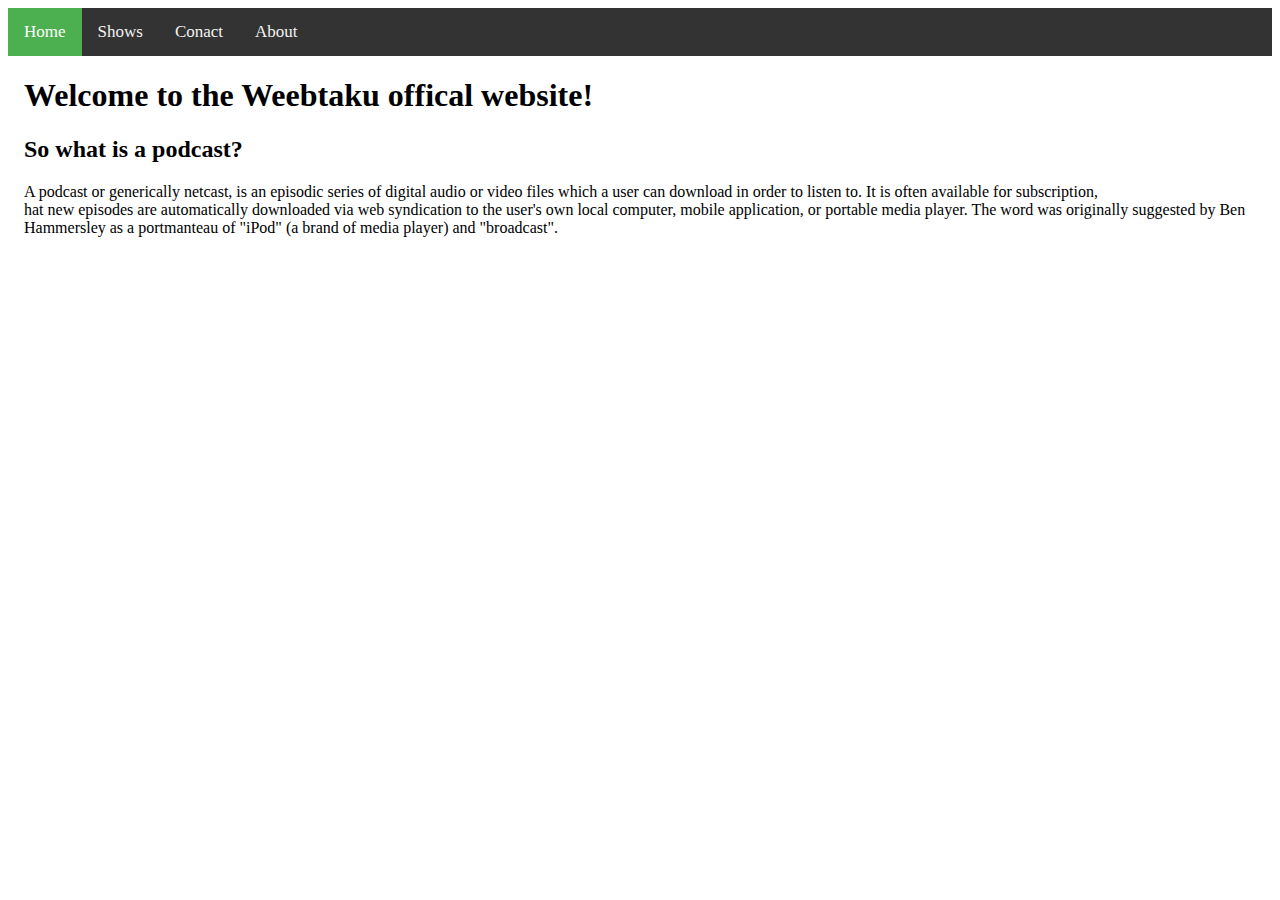
==== index.html @ 3dfd95e3 "Update index.html" ====
<!DOCTYPE html>
<html>
<head>
    <title>My Website</title>
     <link rel="stylesheet" href="style.css">
    </head>
<body>

<div class="topnav">
  <a class="active" href="#home">Home</a>
  <a href=" shows.html ">Shows</a>
  <a href="#contact">Conact</a>
  <a href=" About.html ">About</a>
</div>

<div style="padding-left:16px">
    <h1>Welcome to the Weebtaku offical website!</h1>
<p Our mission is talk about some anime and other nerd like things. Also it is very fun to do so. 
   </p>
    <h2> So what is a podcast? </h2>
    <p> A podcast or generically netcast, is an episodic series of digital audio or video files which a user can download in order to listen to. It is often available for subscription, <br>hat new episodes are automatically downloaded via web syndication to the user's own local computer, mobile application, or portable media player.

The word was originally suggested by Ben Hammersley as a portmanteau of "iPod" (a brand of media player) and "broadcast".


</div>


</body>
</html>
---- style.css ----
.topnav {
    background-color: #333;
    overflow: hidden;
}

/* Style the links inside the navigation bar */
.topnav a {
    float: left;
    color: #f2f2f2;
    text-align: center;
    padding: 14px 16px;
    text-decoration: none;
    font-size: 17px;
}

/* Change the color of links on hover */
.topnav a:hover {
    background-color: #ddd;
    color: black;
}

/* Add a color to the active/current link */
.topnav a.active {
    background-color: #4CAF50;
    color: white;
}
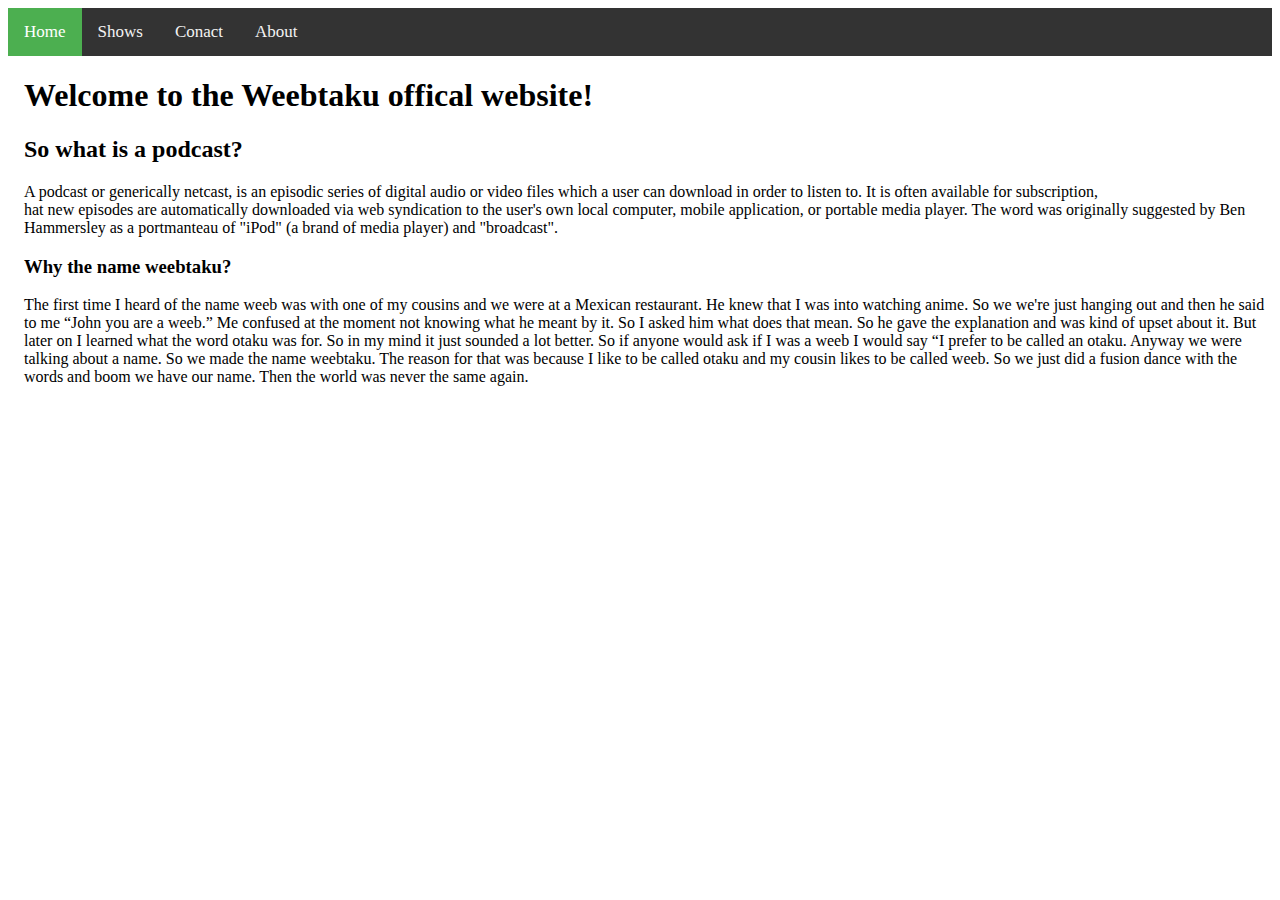
==== commit 7a9bbcd0: "Update index.html" ====
--- a/index.html
+++ b/index.html
@@ -21,6 +21,8 @@
     <p> A podcast or generically netcast, is an episodic series of digital audio or video files which a user can download in order to listen to. It is often available for subscription, <br>hat new episodes are automatically downloaded via web syndication to the user's own local computer, mobile application, or portable media player.
 
 The word was originally suggested by Ben Hammersley as a portmanteau of "iPod" (a brand of media player) and "broadcast".
+    <h3> Why the name weebtaku? </h3>
+    <p> The first time I heard of the name weeb was with one of my cousins and we were at a Mexican restaurant. He knew that I was into watching anime. So we we're just hanging out and then he said to me “John you are a weeb.” Me confused at the moment not knowing what he meant by it. So I asked him what does that mean. So he gave the explanation and was kind of upset about it. But later on I learned what the word otaku was for. So in my mind it just sounded a lot better. So if anyone would ask if I was a weeb I would say “I prefer to be called an otaku. Anyway we were talking about a name. So we made the name weebtaku. The reason for that was because I like to be called otaku and my cousin likes to be called weeb. So we just did a fusion dance with the words and boom we have our name. Then the world was never the same again.
 
 
 </div>
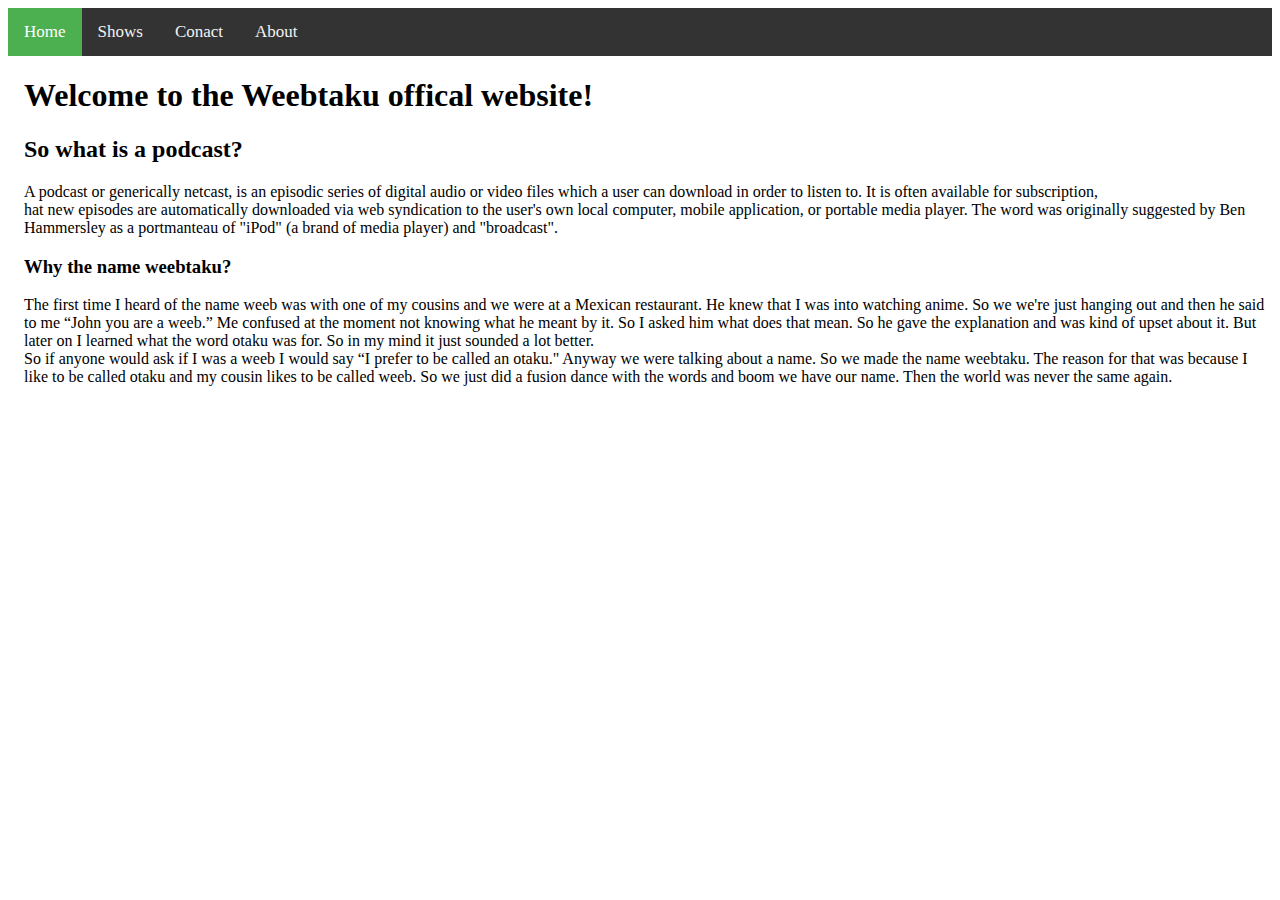
==== commit fccfd911: "Update index.html" ====
--- a/index.html
+++ b/index.html
@@ -22,7 +22,7 @@
 
 The word was originally suggested by Ben Hammersley as a portmanteau of "iPod" (a brand of media player) and "broadcast".
     <h3> Why the name weebtaku? </h3>
-    <p> The first time I heard of the name weeb was with one of my cousins and we were at a Mexican restaurant. He knew that I was into watching anime. So we we're just hanging out and then he said to me “John you are a weeb.” Me confused at the moment not knowing what he meant by it. So I asked him what does that mean. So he gave the explanation and was kind of upset about it. But later on I learned what the word otaku was for. So in my mind it just sounded a lot better. So if anyone would ask if I was a weeb I would say “I prefer to be called an otaku. Anyway we were talking about a name. So we made the name weebtaku. The reason for that was because I like to be called otaku and my cousin likes to be called weeb. So we just did a fusion dance with the words and boom we have our name. Then the world was never the same again.
+    <p> The first time I heard of the name weeb was with one of my cousins and we were at a Mexican restaurant. He knew that I was into watching anime. So we we're just hanging out and then he said to me “John you are a weeb.” Me confused at the moment not knowing what he meant by it. So I asked him what does that mean. So he gave the explanation and was kind of upset about it. But later on I learned what the word otaku was for. So in my mind it just sounded a lot better. <br>So if anyone would ask if I was a weeb I would say “I prefer to be called an otaku." Anyway we were talking about a name. So we made the name weebtaku. The reason for that was because I like to be called otaku and my cousin likes to be called weeb. So we just did a fusion dance with the words and boom we have our name. Then the world was never the same again.
 
 
 </div>
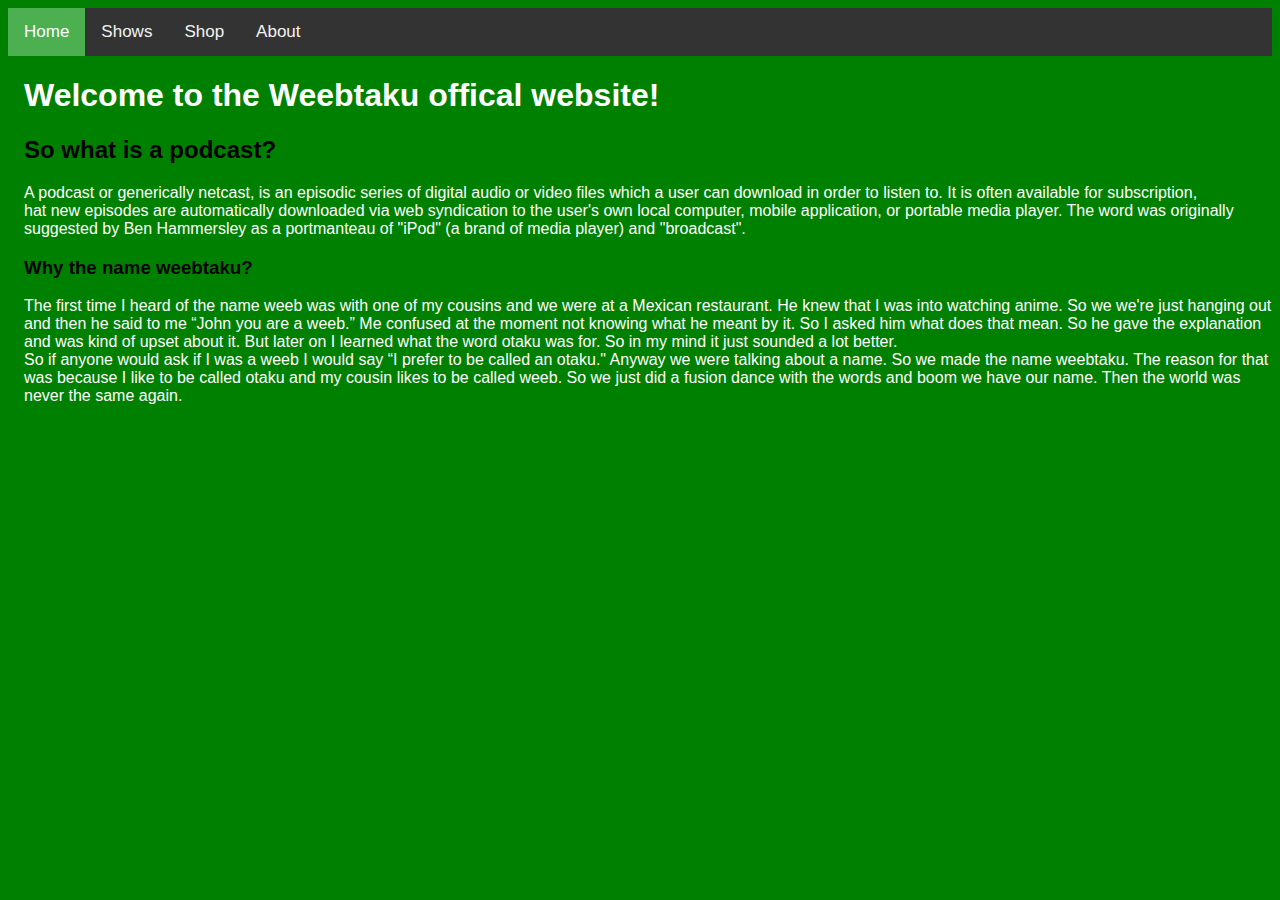
==== commit bb1fdc09: "Update index.html" ====
--- a/index.html
+++ b/index.html
@@ -3,13 +3,18 @@
 <head>
     <title>My Website</title>
      <link rel="stylesheet" href="style.css">
+     <style>
+            body { font-family: sans-serif; background-color: Green; }
+            h1 { color: White; }
+            p { color: White; }
+        </style>
     </head>
 <body>
 
 <div class="topnav">
   <a class="active" href="#home">Home</a>
   <a href=" shows.html ">Shows</a>
-  <a href="#contact">Conact</a>
+  <a href="Shop">Shop</a>
   <a href=" About.html ">About</a>
 </div>
 
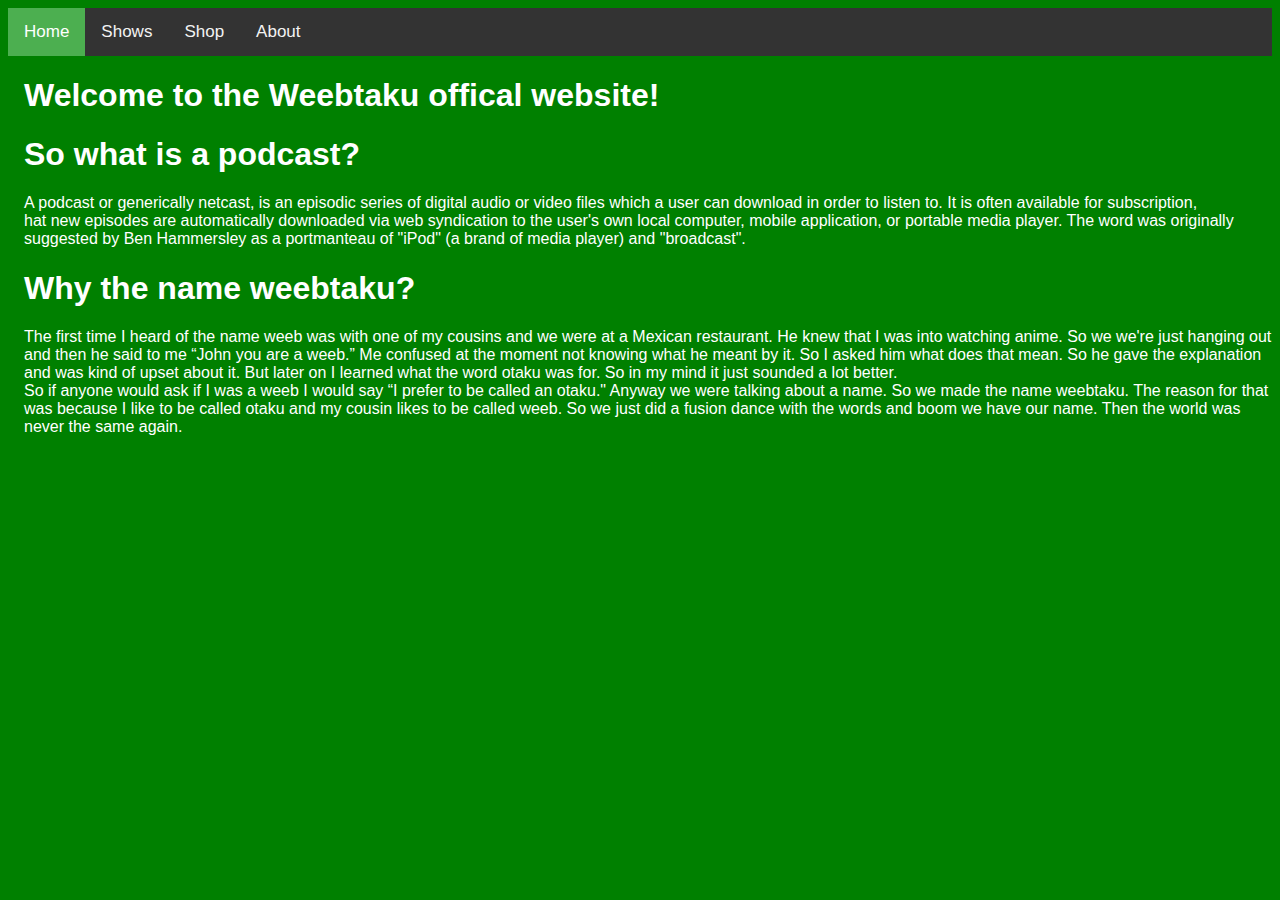
==== commit b6407ed8: "Update index.html" ====
--- a/index.html
+++ b/index.html
@@ -14,7 +14,7 @@
 <div class="topnav">
   <a class="active" href="#home">Home</a>
   <a href=" shows.html ">Shows</a>
-  <a href="Shop">Shop</a>
+  <a href="Shop.html">Shop</a>
   <a href=" About.html ">About</a>
 </div>
 
@@ -22,11 +22,11 @@
     <h1>Welcome to the Weebtaku offical website!</h1>
 <p Our mission is talk about some anime and other nerd like things. Also it is very fun to do so. 
    </p>
-    <h2> So what is a podcast? </h2>
+    <h1> So what is a podcast? </h2>
     <p> A podcast or generically netcast, is an episodic series of digital audio or video files which a user can download in order to listen to. It is often available for subscription, <br>hat new episodes are automatically downloaded via web syndication to the user's own local computer, mobile application, or portable media player.
 
 The word was originally suggested by Ben Hammersley as a portmanteau of "iPod" (a brand of media player) and "broadcast".
-    <h3> Why the name weebtaku? </h3>
+    <h1> Why the name weebtaku? </h3>
     <p> The first time I heard of the name weeb was with one of my cousins and we were at a Mexican restaurant. He knew that I was into watching anime. So we we're just hanging out and then he said to me “John you are a weeb.” Me confused at the moment not knowing what he meant by it. So I asked him what does that mean. So he gave the explanation and was kind of upset about it. But later on I learned what the word otaku was for. So in my mind it just sounded a lot better. <br>So if anyone would ask if I was a weeb I would say “I prefer to be called an otaku." Anyway we were talking about a name. So we made the name weebtaku. The reason for that was because I like to be called otaku and my cousin likes to be called weeb. So we just did a fusion dance with the words and boom we have our name. Then the world was never the same again.
 
 
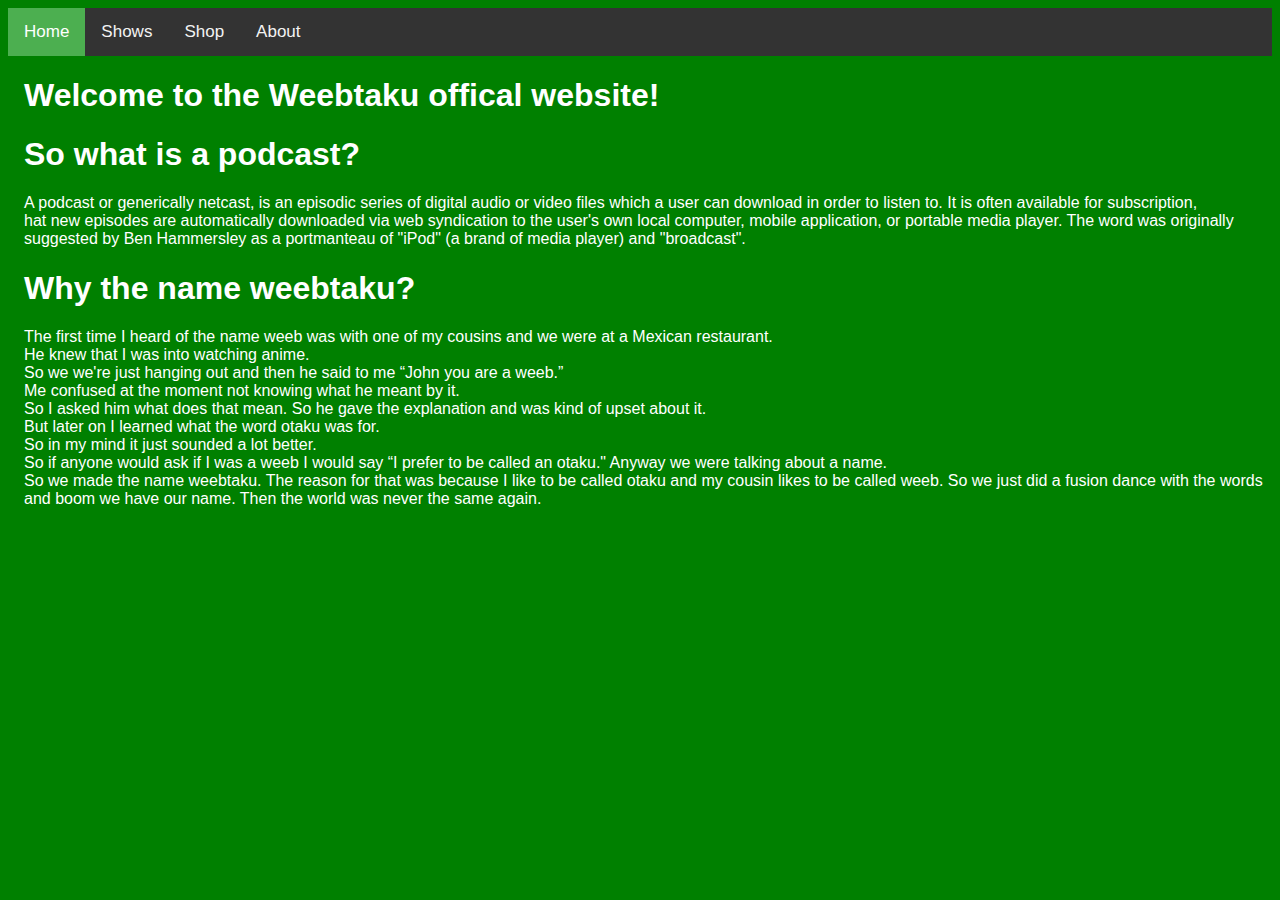
==== commit 6f571c55: "Update index.html" ====
--- a/index.html
+++ b/index.html
@@ -12,7 +12,7 @@
 <body>
 
 <div class="topnav">
-  <a class="active" href="#home">Home</a>
+  <a class="active" href="index.html">Home</a>
   <a href=" shows.html ">Shows</a>
   <a href="Shop.html">Shop</a>
   <a href=" About.html ">About</a>
@@ -27,7 +27,7 @@
 
 The word was originally suggested by Ben Hammersley as a portmanteau of "iPod" (a brand of media player) and "broadcast".
     <h1> Why the name weebtaku? </h3>
-    <p> The first time I heard of the name weeb was with one of my cousins and we were at a Mexican restaurant. He knew that I was into watching anime. So we we're just hanging out and then he said to me “John you are a weeb.” Me confused at the moment not knowing what he meant by it. So I asked him what does that mean. So he gave the explanation and was kind of upset about it. But later on I learned what the word otaku was for. So in my mind it just sounded a lot better. <br>So if anyone would ask if I was a weeb I would say “I prefer to be called an otaku." Anyway we were talking about a name. So we made the name weebtaku. The reason for that was because I like to be called otaku and my cousin likes to be called weeb. So we just did a fusion dance with the words and boom we have our name. Then the world was never the same again.
+    <p> The first time I heard of the name weeb was with one of my cousins and we were at a Mexican restaurant. <br>He knew that I was into watching anime. <br>So we we're just hanging out and then he said to me “John you are a weeb.” <br> Me confused at the moment not knowing what he meant by it. <br>So I asked him what does that mean. So he gave the explanation and was kind of upset about it. <br>But later on I learned what the word otaku was for. <br>So in my mind it just sounded a lot better. <br>So if anyone would ask if I was a weeb I would say “I prefer to be called an otaku." Anyway we were talking about a name. <br>So we made the name weebtaku. The reason for that was because I like to be called otaku and my cousin likes to be called weeb. So we just did a fusion dance with the words and boom we have our name. Then the world was never the same again.
 
 
 </div>
